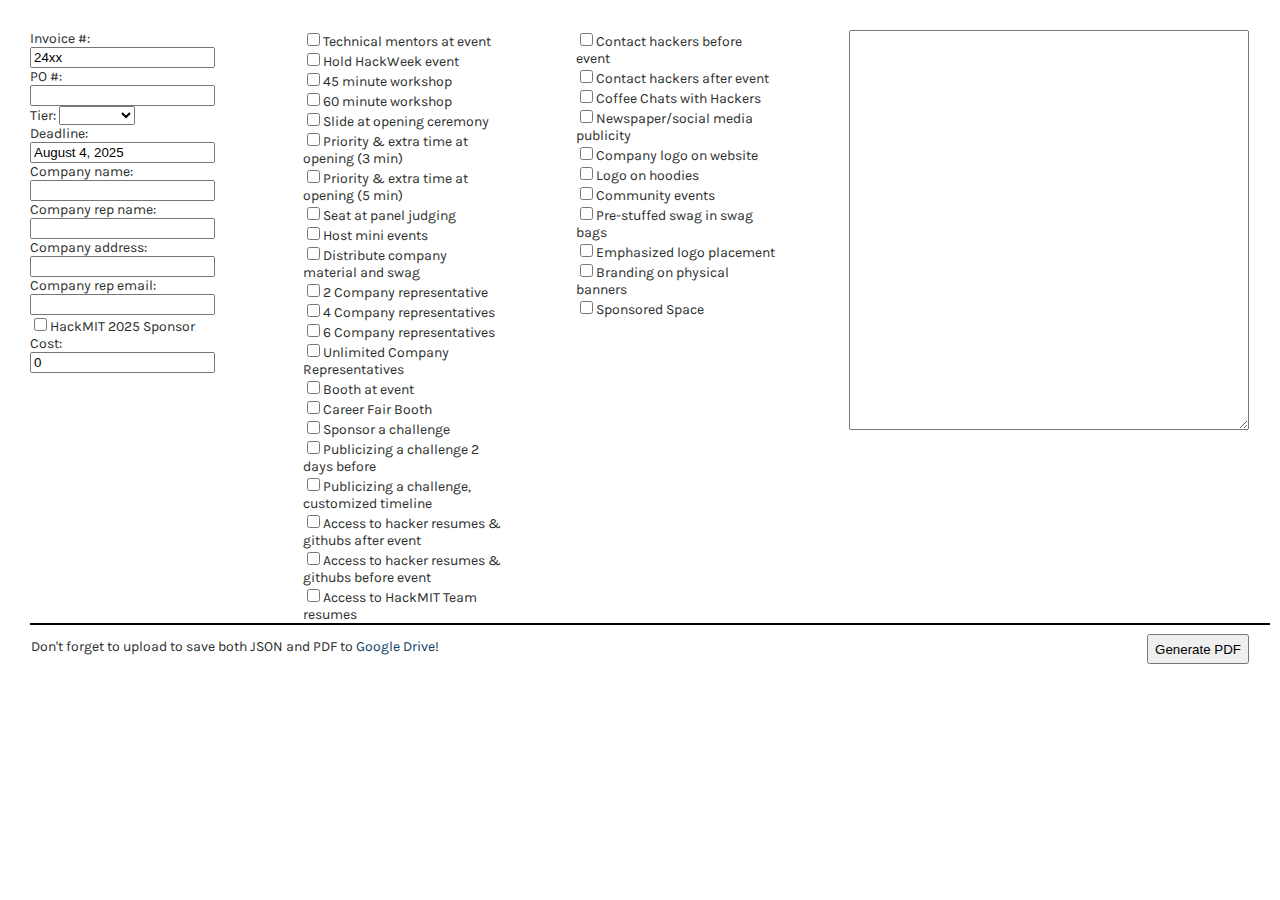
==== index.html @ 78f70f01 "Fresh commit" ====
<html>
  <head>
    <title>WiEECS 2025</title>
    <link
      href="https://fonts.googleapis.com/css?family=Karla"
      rel="stylesheet"
    />
    <link
      href="https://fonts.googleapis.com/css?family=Quicksand"
      rel="stylesheet"
    />
    <link rel="stylesheet" href="css/jquery-ui.min.css" />
    <link rel="stylesheet" href="css/invoice.css" />
    <script src="js/jquery-2.2.4.min.js"></script>
    <script src="js/jquery-ui.min.js"></script>
    <script src="js/moment.min.js"></script>
    <script src="js/main.js"></script>
  </head>

  <body>
    <div id="editor">
      <div id="editor-cont">
        <div class="col">
          Invoice #:
          <input type="text" id="invoice-num-form" value="24xx" /><br />
          PO #:
          <input type="text" id="po-num-form" /><br />
          Tier:
          <select id="tier-form">
            <option value=""></option>
            <option value="Diamond">Diamond</option>
            <option value="Platinum">Platinum</option>
            <option value="Gold">Gold</option>
            <option value="Silver">Silver</option>
            <option value="Bronze">Bronze</option>
            <option value="Custom">Custom</option></select
          ><br />
          Deadline:
          <input type="text" id="deadline-form" value="August 4, 2025" /><br />
          Company name: <input type="text" id="company-name-form" /><br />
          Company rep name: <input type="text" id="company-rep-form" /><br />
          Company address: <input type="text" id="company-addr1-form" /><br />
          Company rep email: <input type="text" id="company-addr2-form" /><br />

          <div id="perks1"></div>
        </div>
        <div class="col" id="perks2"></div>
        <div class="col" id="perks3"></div>
        <textarea class="col" id="jsontextarea"></textarea>
      </div>
      <footer>
        <p>
          Don't forget to upload to save both JSON and PDF to
          <a href="https://go.hackmit.org/invoice-folder" target="_blank"
            >Google Drive</a
          >!
        </p>
        <button id="pdf-button">Generate PDF</button>
      </footer>
    </div>
  </body>
</html>
---- css/invoice.css ----
@font-face {
  font-family: "Heading";
  letter-spacing: 0.1em;
  src: url("../fonts/Quicksand-Regular.otf") format("opentype");
}

@font-face {
  font-family: "BodyFont";
  font-weight: regular;
  src: url("../fonts/Karla-Regular.ttf") format("truetype");
}

@font-face {
  font-family: "BigHeading";
  letter-spacing: 0.15em;
  src: url("../fonts/Quicksand-Bold.otf") format("opentype");
}

@media all {
  body {
    font-family: "BodyFont", sans-serif;
    font-size: 14px;
    color: #2c2f2d;
    padding: 0;
    margin: 0;
    background-color: white;
  }

  a {
    text-decoration: none;
    color: #0F3D66;
  }

  li {
    margin: 0;
    padding: 0em;
    line-height: 1.2em;
  }

  #editor {
    margin: 20px;
    padding: 10px;
    width: calc(100% - 40px);
    background-color: white;
  }

  #editor footer {
    border: 1px solid black;
  }
  #editor footer button {
    float: right;
    margin-top: 10px;
    margin-right: 20px;
  }

  #editor p {
    float: left;
  }

  #invoice-space {
    width: 100%;
    background-color: gray;
  }

  #invoice {
    width: 1100px;
    margin: auto;
    background-color: white;
  }

  #jsontextarea {
    min-height: 400px;
    min-width: 400px;
  }

  .missing {
    background-color: #248FA7;
  }

  .caps {
    text-transform: uppercase;
  }

  .col-bg {
    display: inline-block;
    width: 70%;
    height: 100%;
    padding: 5px;
  }

  .col {
    display: inline-block;
    width: 200px;
    padding-right: 5em;
    vertical-align: text-top;
  }

  .col-sm {
    width: 150px;
    text-align: right;
  }

  button {
    height: 30px;
  }

  .hide {
    display: none;
  }

  /* reset table css */
  table,
  caption,
  tbody,
  tfoot,
  thead,
  tr,
  th,
  td {
    margin: 0;
    padding: 0;
    border: 0;
    outline: 0;
    font-size: 100%;
    vertical-align: text-top;
    background: transparent;
    border-spacing: 0px;
  }

  .header {
    text-align: right;
    margin-top: 10px;
    margin-bottom: 10px;
  }

  .title {
    padding-left: 90px;
    font-family: "BigHeading", sans-serif;
    font-weight: 700;
    font-size: 44px;
    letter-spacing: 5px;
    background: #248FA7;
  }

  .title a {
    color: #0F3D66;
  }

  .title .year {
    color: #0F3D66;
  }

  .black-bars {
    height: 50px;
    background-color: #248FA7;
    width: 100%;
    margin: 0 auto;
  }

  .invoice-container {
    margin-left: 90px;
    margin-right: 90px;
  }

  .stripe {
    height: 6px;
    background: linear-gradient(
      to right,
      #B84444 0%,
      #B84444 20%,
      #248FA7 20%,
      #248FA7 40%,
      #3BBEF7 40%,
      #3BBEF7 60%,
      #94B352 60%,
      #94B352 80%,
      #FDDC70 80%,
      #FDDC70 100%
    );
    margin: 5px 0 15px;
  }

  td {
    vertical-align: text-top;
    line-height: 1.2em;
  }

  .info-table td {
    padding-bottom: 12px;
    vertical-align: text-top;
  }

  .tbl-label {
    font-family: "Heading", sans-serif;
    font-weight: 700;
    font-size: 22px;
    letter-spacing: 1px;
  }

  .tbl-info {
    font-size: 18px;
    padding-left: 36px;
  }

  .tbl-company tr td {
    font-size: 18px;
    padding-bottom: 10px;
  }

  .info-table:not(.right) {
    float: left;
  }

  .info-table.right {
    float: right;
  }

  .details {
    margin-top: 15px;
    clear: both;
  }
  .details table {
    width: 100%;
  }

  .details th,
  .details td {
    padding: 0 30px 0 0;
    padding-bottom: 10px;
    text-align: left;
  }

  .details th:first-child,
  .details td:first-child {
    width: 45px;
  }

  .details-label th {
    border-bottom: 2px solid #dde3e5;
  }

  .details-info td {
    padding: 10px 0;
  }

  .description {
    min-height: 259px;
    margin: 0px;
    padding-left: 0px;
    list-style-type: disc;
    list-style-position: inside;
    text-indent: -1em;
    padding-left: 1em;
    padding-right: 50px;
  }

  .description li {
    margin-top: 5px;
    list-style-position: inside;
  }

  .total-due th {
    width: 100px;
  }

  .total-due td,
  .total-due th {
    border-top: 2px dotted #dde3e5;
    border-bottom: 2px solid #dde3e5;
    font-weight: 700;
    padding: 10px 0;
  }

  .payment {
    margin: 20px 0;
  }

  .payment th {
    vertical-align: top;
    padding: 0px;
  }

  .payment th.payment-heading {
    width: 140px;
    padding-right: 20px;
    text-align: left;
  }

  .payment td.payment-addr {
    width: 250px;
    padding-right: 10px;
  }

  .payment td.payment-note {
    width: 420px;
    padding-right: 20px;
  }

  .address {
    margin: 0px;
    list-style: none;
    padding-left: 0;
  }

  .important {
    font-weight: 700;
  }

  .thanks {
    margin-top: 15px;
    margin-bottom: 14px;
  }
}

@media print {
  body {
    margin: 0;
    -webkit-print-color-adjust: exact;
    height: 100%;
    overflow: hidden;
  }

  @page {
    margin: 0;
    size: A4 portrait;
  }

  #editor,
  #invoice-space {
    display: none;
  }

  #invoice {
    width: 900px;
    margin: 0;
  }

  .bottom {
    position: fixed;
    bottom: 0;
  }
}
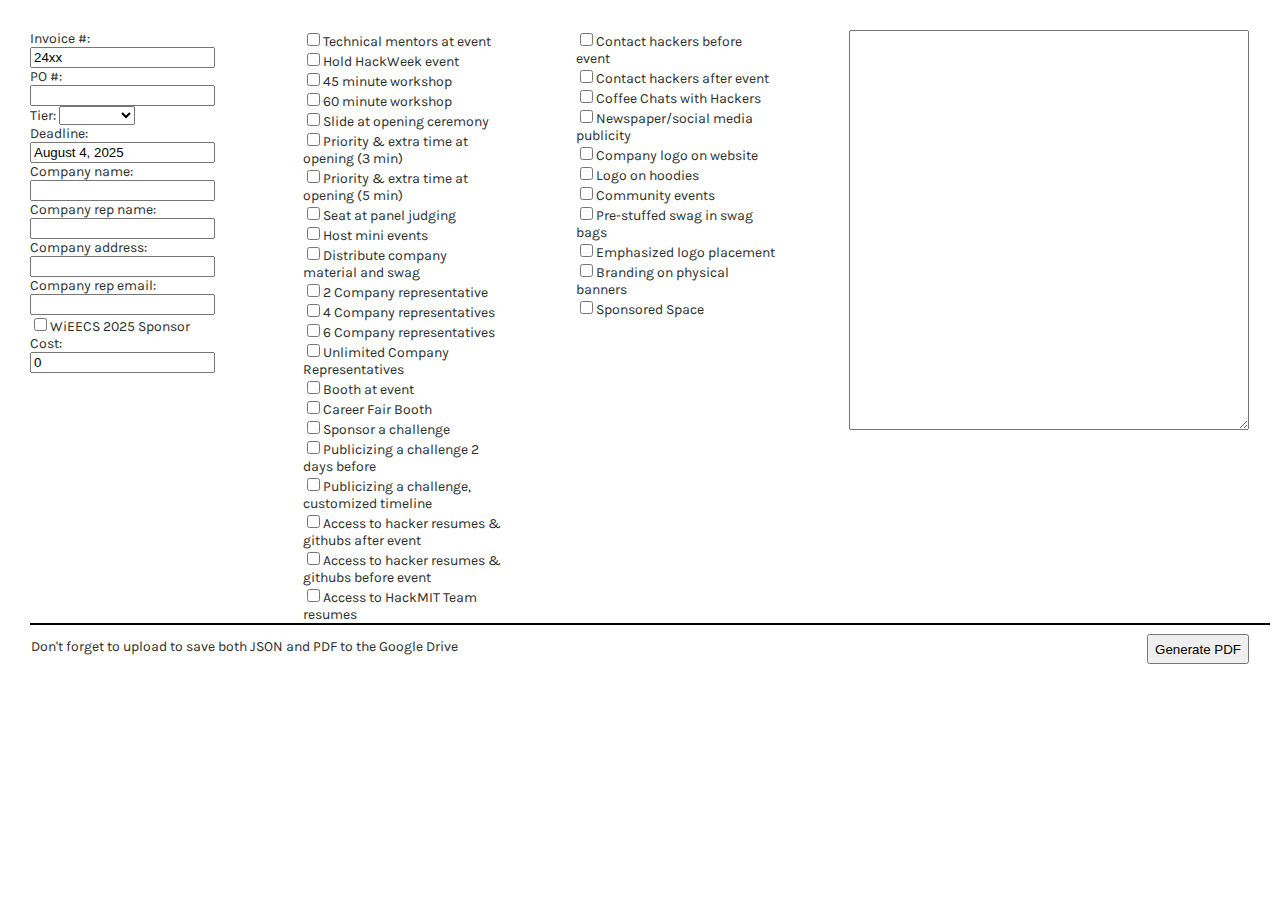
==== commit 098b4d80: "Fix more thigns" ====
--- a/index.html
+++ b/index.html
@@ -50,10 +50,7 @@
       </div>
       <footer>
         <p>
-          Don't forget to upload to save both JSON and PDF to
-          <a href="https://go.hackmit.org/invoice-folder" target="_blank"
-            >Google Drive</a
-          >!
+          Don't forget to upload to save both JSON and PDF to the Google Drive
         </p>
         <button id="pdf-button">Generate PDF</button>
       </footer>
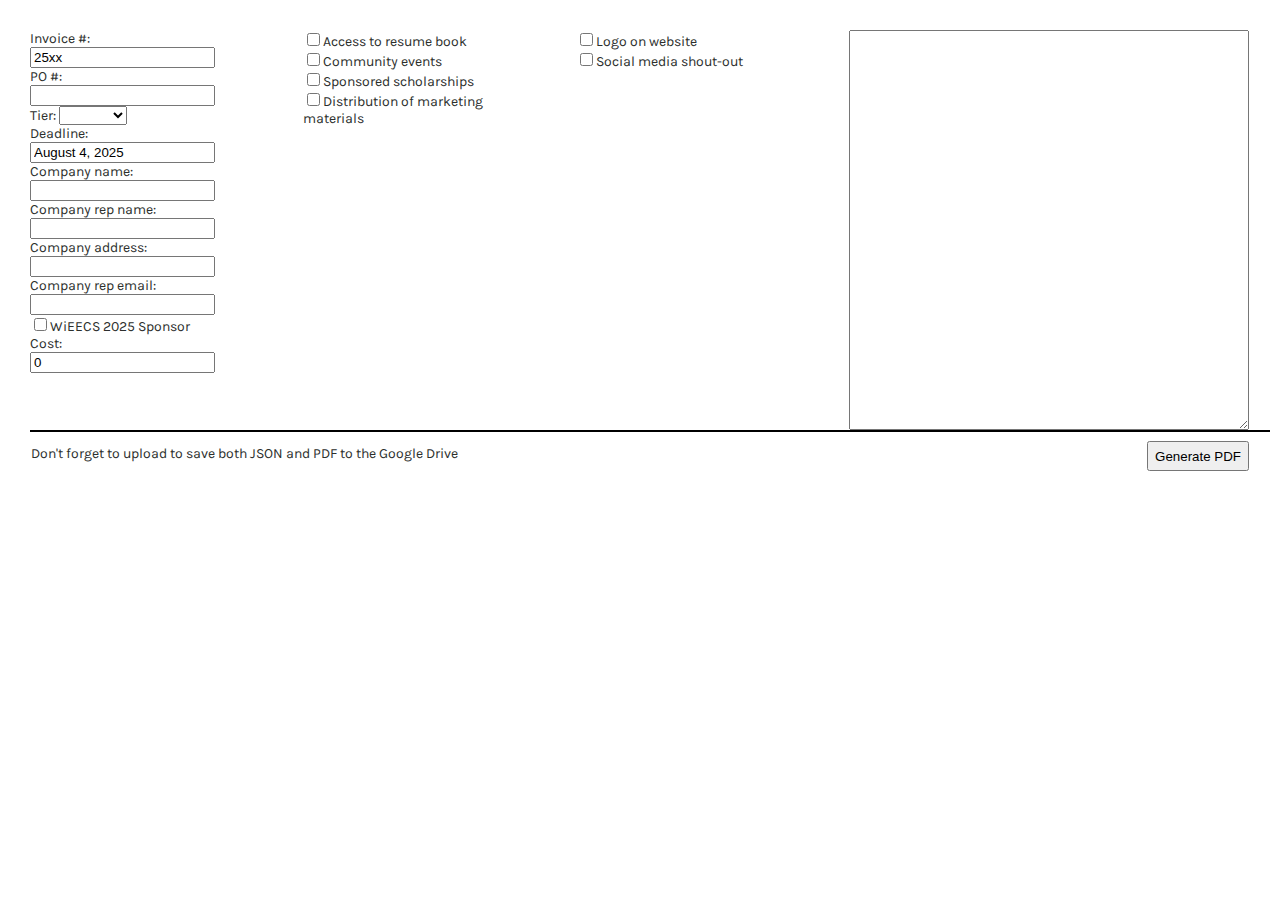
==== commit 6629b501: "Fix" ====
--- a/index.html
+++ b/index.html
@@ -1,6 +1,6 @@
 <html>
   <head>
-    <title>WiEECS 2025</title>
+    <title>MIT Women in EECS 2025</title>
     <link
       href="https://fonts.googleapis.com/css?family=Karla"
       rel="stylesheet"
@@ -22,14 +22,12 @@
       <div id="editor-cont">
         <div class="col">
           Invoice #:
-          <input type="text" id="invoice-num-form" value="24xx" /><br />
+          <input type="text" id="invoice-num-form" value="25xx" /><br />
           PO #:
           <input type="text" id="po-num-form" /><br />
           Tier:
           <select id="tier-form">
             <option value=""></option>
-            <option value="Diamond">Diamond</option>
-            <option value="Platinum">Platinum</option>
             <option value="Gold">Gold</option>
             <option value="Silver">Silver</option>
             <option value="Bronze">Bronze</option>
